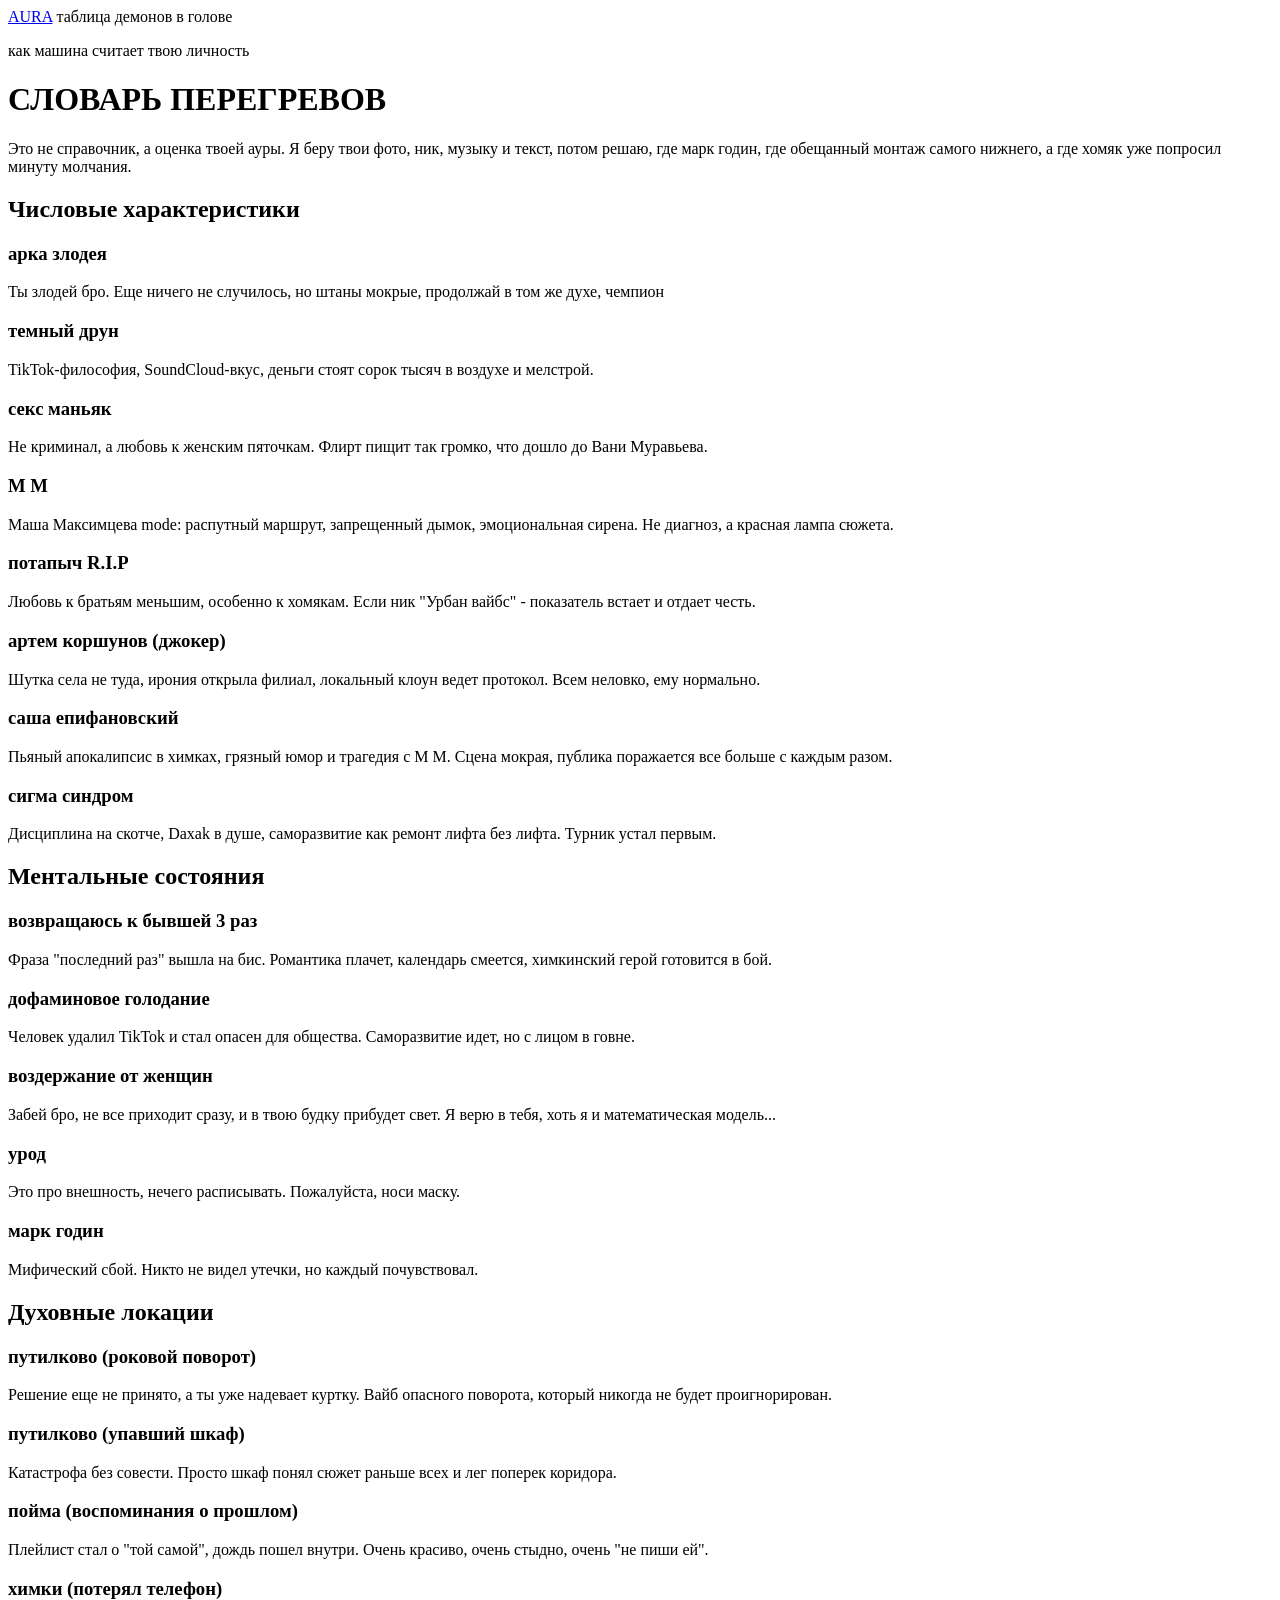
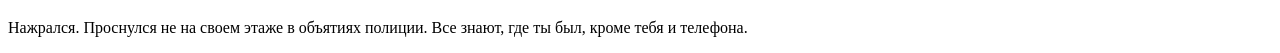
==== frontend/glossary.html @ b015a285 "initial commit" ====
<!doctype html>
<html lang="ru">
  <head>
    <meta charset="utf-8" />
    <meta name="viewport" content="width=device-width, initial-scale=1" />
    <title>Aura Report - словарь характеристик</title>
    <link rel="stylesheet" href="/styles.css" />
  </head>
  <body>
    <main class="glossary-page">
      <nav class="brand glossary-nav">
        <a class="brand-mark" href="/">AURA</a>
        <span class="brand-status">таблица демонов в голове</span>
      </nav>

      <header class="glossary-hero">
        <p class="eyebrow">как машина считает твою личность</p>
        <h1>СЛОВАРЬ ПЕРЕГРЕВОВ</h1>
        <p class="lead">
          Это не справочник, а оценка твоей ауры. Я беру твои фото, ник, музыку и текст, потом решаю,
          где марк годин, где обещанный монтаж самого нижнего, а где хомяк уже попросил минуту молчания.
        </p>
      </header>

      <section class="glossary-section">
        <h2>Числовые характеристики</h2>
        <div class="glossary-grid">
          <article>
            <h3>арка злодея</h3>
            <p>Ты злодей бро. Еще ничего не случилось, но штаны мокрые, продолжай в том же духе, чемпион</p>
          </article>
          <article>
            <h3>темный друн</h3>
            <p>TikTok-философия, SoundCloud-вкус, деньги стоят сорок тысяч в воздухе и мелстрой.</p>
          </article>
          <article>
            <h3>секс маньяк</h3>
            <p>Не криминал, а любовь к женским пяточкам. Флирт пищит так громко, что дошло до Вани Муравьева.</p>
          </article>
          <article>
            <h3>М М</h3>
            <p>Маша Максимцева mode: распутный маршрут, запрещенный дымок, эмоциональная сирена. Не диагноз, а красная лампа сюжета.</p>
          </article>
          <article>
            <h3>потапыч R.I.P</h3>
            <p>Любовь к братьям меньшим, особенно к хомякам. Если ник "Урбан вайбс" - показатель встает и отдает честь.</p>
          </article>
          <article>
            <h3>артем коршунов (джокер)</h3>
            <p>Шутка села не туда, ирония открыла филиал, локальный клоун ведет протокол. Всем неловко, ему нормально.</p>
          </article>
          <article>
            <h3>саша епифановский</h3>
            <p>Пьяный апокалипсис в химках, грязный юмор и трагедия с М М. Сцена мокрая, публика поражается все больше с каждым разом.</p>
          </article>
          <article>
            <h3>сигма синдром</h3>
            <p>Дисциплина на скотче, Daxak в душе, саморазвитие как ремонт лифта без лифта. Турник устал первым.</p>
          </article>
        </div>
      </section>

      <section class="glossary-section">
        <h2>Ментальные состояния</h2>
        <div class="glossary-grid compact">
          <article>
            <h3>возвращаюсь к бывшей 3 раз</h3>
            <p>Фраза "последний раз" вышла на бис. Романтика плачет, календарь смеется, химкинский герой готовится в бой.</p>
          </article>
          <article>
            <h3>дофаминовое голодание</h3>
            <p>Человек удалил TikTok и стал опасен для общества. Саморазвитие идет, но с лицом в говне.</p>
          </article>
          <article>
            <h3>воздержание от женщин</h3>
            <p>Забей бро, не все приходит сразу, и в твою будку прибудет свет. Я верю в тебя, хоть я и математическая модель...</p>
          </article>
          <article>
            <h3>урод</h3>
            <p>Это про внешность, нечего расписывать. Пожалуйста, носи маску.</p>
          </article>
          <article>
            <h3>марк годин</h3>
            <p>Мифический сбой. Никто не видел утечки, но каждый почувствовал.</p>
          </article>
        </div>
      </section>

      <section class="glossary-section">
        <h2>Духовные локации</h2>
        <div class="glossary-grid compact">
          <article>
            <h3>путилково (роковой поворот)</h3>
            <p>Решение еще не принято, а ты уже надевает куртку. Вайб опасного поворота, который никогда не будет проигнорирован.</p>
          </article>
          <article>
            <h3>путилково (упавший шкаф)</h3>
            <p>Катастрофа без совести. Просто шкаф понял сюжет раньше всех и лег поперек коридора.</p>
          </article>
          <article>
            <h3>пойма (воспоминания о прошлом)</h3>
            <p>Плейлист стал о "той самой", дождь пошел внутри. Очень красиво, очень стыдно, очень "не пиши ей".</p>
          </article>
          <article>
            <h3>химки (потерял телефон)</h3>
            <p>Нажрался. Проснулся не на своем этаже в объятиях полиции. Все знают, где ты был, кроме тебя и телефона.</p>
          </article>
        </div>
      </section>
    </main>
  </body>
</html>
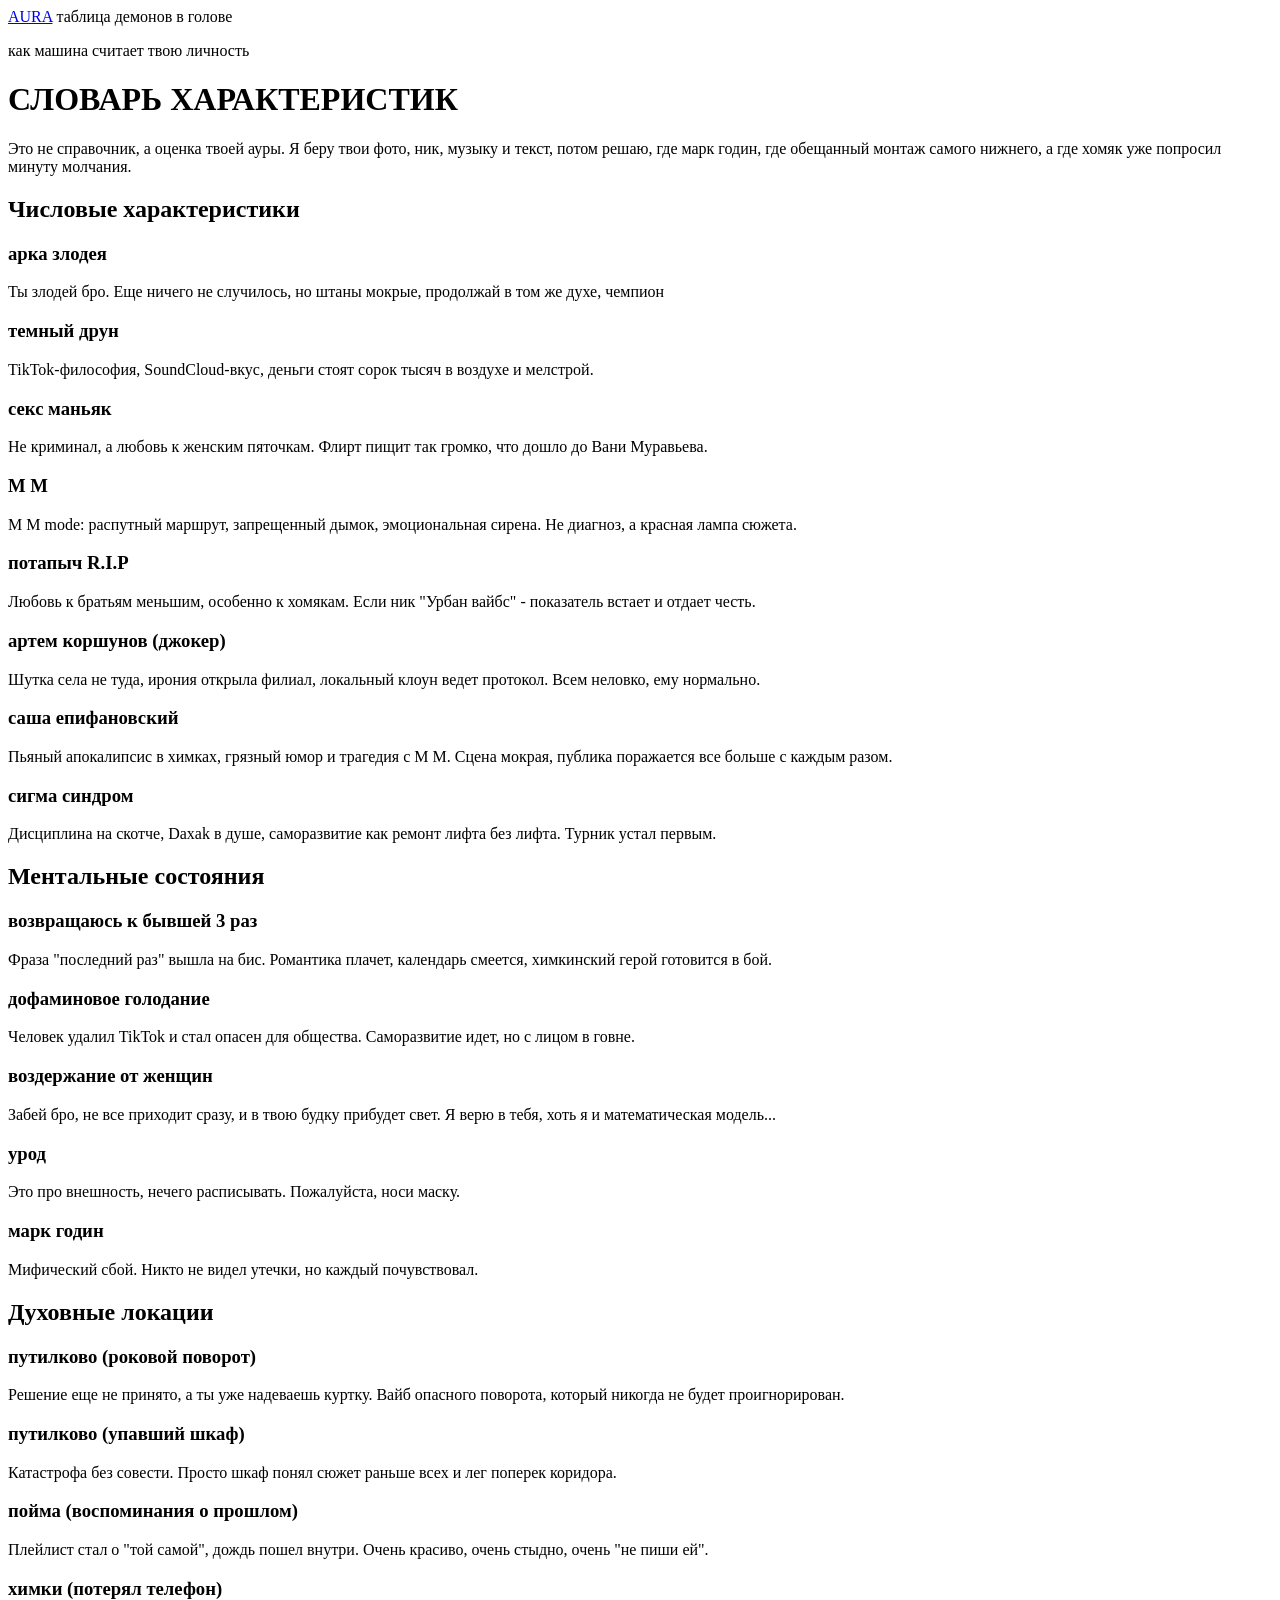
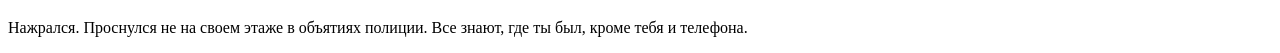
==== commit d47deab3: "text redacted" ====
--- a/frontend/glossary.html
+++ b/frontend/glossary.html
@@ -15,7 +15,7 @@
 
       <header class="glossary-hero">
         <p class="eyebrow">как машина считает твою личность</p>
-        <h1>СЛОВАРЬ ПЕРЕГРЕВОВ</h1>
+        <h1>СЛОВАРЬ ХАРАКТЕРИСТИК</h1>
         <p class="lead">
           Это не справочник, а оценка твоей ауры. Я беру твои фото, ник, музыку и текст, потом решаю,
           где марк годин, где обещанный монтаж самого нижнего, а где хомяк уже попросил минуту молчания.
@@ -39,7 +39,7 @@
           </article>
           <article>
             <h3>М М</h3>
-            <p>Маша Максимцева mode: распутный маршрут, запрещенный дымок, эмоциональная сирена. Не диагноз, а красная лампа сюжета.</p>
+            <p>М М mode: распутный маршрут, запрещенный дымок, эмоциональная сирена. Не диагноз, а красная лампа сюжета.</p>
           </article>
           <article>
             <h3>потапыч R.I.P</h3>
@@ -91,7 +91,7 @@
         <div class="glossary-grid compact">
           <article>
             <h3>путилково (роковой поворот)</h3>
-            <p>Решение еще не принято, а ты уже надевает куртку. Вайб опасного поворота, который никогда не будет проигнорирован.</p>
+            <p>Решение еще не принято, а ты уже надеваешь куртку. Вайб опасного поворота, который никогда не будет проигнорирован.</p>
           </article>
           <article>
             <h3>путилково (упавший шкаф)</h3>
